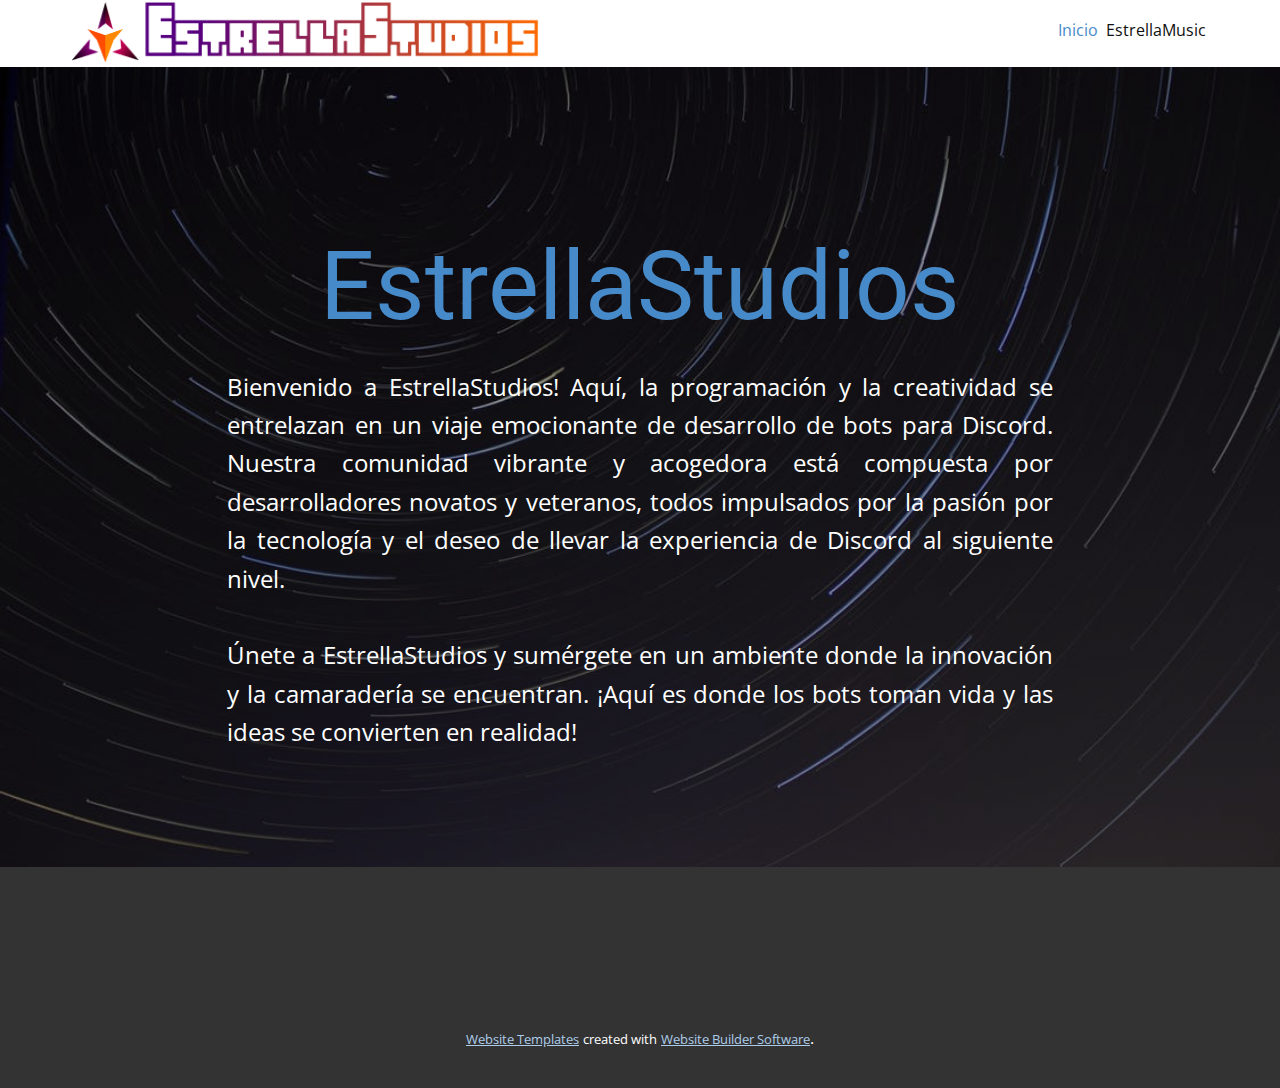
==== index.html @ 831835fb "first commit" ====
<!DOCTYPE html>
<html style="font-size: 16px;" lang="es"><head>
    <meta name="viewport" content="width=device-width, initial-scale=1.0">
    <meta charset="utf-8">
    <meta name="keywords" content="EstrellaStudios">
    <meta name="description" content="">
    <title>Inicio</title>
    <link rel="stylesheet" href="nicepage.css" media="screen">
<link rel="stylesheet" href="Inicio.css" media="screen">
    <script class="u-script" type="text/javascript" src="jquery.js" defer=""></script>
    <script class="u-script" type="text/javascript" src="nicepage.js" defer=""></script>
    <meta name="generator" content="Nicepage 6.0.3, nicepage.com">
    <link id="u-theme-google-font" rel="stylesheet" href="https://fonts.googleapis.com/css?family=Roboto:100,100i,300,300i,400,400i,500,500i,700,700i,900,900i|Open+Sans:300,300i,400,400i,500,500i,600,600i,700,700i,800,800i">
    
    
    
    <script type="application/ld+json">{
		"@context": "http://schema.org",
		"@type": "Organization",
		"name": "",
		"logo": "images/estrellastudioslogo.png"
}</script>
    <meta name="theme-color" content="#478ac9">
    <meta property="og:title" content="Inicio">
    <meta property="og:type" content="website">
  <meta data-intl-tel-input-cdn-path="intlTelInput/"></head>
  <body data-home-page="Inicio.html" data-home-page-title="Inicio" data-path-to-root="./" data-include-products="false" class="u-body u-xl-mode" data-lang="es"><header class="u-clearfix u-header u-header" id="sec-8b6d"><div class="u-clearfix u-sheet u-sheet-1">
        <nav class="u-menu u-menu-dropdown u-offcanvas u-menu-1">
          <div class="menu-collapse" style="font-size: 1rem; letter-spacing: 0px;">
            <a class="u-button-style u-custom-left-right-menu-spacing u-custom-padding-bottom u-custom-top-bottom-menu-spacing u-nav-link u-text-active-palette-1-base u-text-hover-palette-2-base" href="#">
              <svg class="u-svg-link" viewBox="0 0 24 24"><use xmlns:xlink="http://www.w3.org/1999/xlink" xlink:href="#menu-hamburger"></use></svg>
              <svg class="u-svg-content" version="1.1" id="menu-hamburger" viewBox="0 0 16 16" x="0px" y="0px" xmlns:xlink="http://www.w3.org/1999/xlink" xmlns="http://www.w3.org/2000/svg"><g><rect y="1" width="16" height="2"></rect><rect y="7" width="16" height="2"></rect><rect y="13" width="16" height="2"></rect>
</g></svg>
            </a>
          </div>
          <div class="u-custom-menu u-nav-container">
            <ul class="u-nav u-unstyled u-nav-1"><li class="u-nav-item"><a class="u-button-style u-nav-link u-text-active-palette-1-base u-text-hover-palette-2-base" href="Inicio.html" style="padding: 10px 4px;">Inicio</a>
</li><li class="u-nav-item"><a class="u-button-style u-nav-link u-text-active-palette-1-base u-text-hover-palette-2-base" href="EstrellaMusic.html" style="padding: 10px 4px;">EstrellaMusic</a><div class="u-nav-popup"><ul class="u-h-spacing-20 u-nav u-unstyled u-v-spacing-10"><li class="u-nav-item"><a class="u-button-style u-nav-link u-white" href="Términos-de-Uso-y-Servicio.html">Términos de Uso y Servicio</a>
</li><li class="u-nav-item"><a class="u-button-style u-nav-link u-white" href="Politica-y-Privacidad.html">Politica y Privacidad</a>
</li></ul>
</div>
</li></ul>
          </div>
          <div class="u-custom-menu u-nav-container-collapse">
            <div class="u-black u-container-style u-inner-container-layout u-opacity u-opacity-95 u-sidenav">
              <div class="u-inner-container-layout u-sidenav-overflow">
                <div class="u-menu-close"></div>
                <ul class="u-align-center u-nav u-popupmenu-items u-unstyled u-nav-3"><li class="u-nav-item"><a class="u-button-style u-nav-link" href="Inicio.html">Inicio</a>
</li><li class="u-nav-item"><a class="u-button-style u-nav-link" href="EstrellaMusic.html">EstrellaMusic</a><div class="u-nav-popup"><ul class="u-h-spacing-20 u-nav u-unstyled u-v-spacing-10"><li class="u-nav-item"><a class="u-button-style u-nav-link" href="Términos-de-Uso-y-Servicio.html">Términos de Uso y Servicio</a>
</li><li class="u-nav-item"><a class="u-button-style u-nav-link" href="Politica-y-Privacidad.html">Politica y Privacidad</a>
</li></ul>
</div>
</li></ul>
              </div>
            </div>
            <div class="u-black u-menu-overlay u-opacity u-opacity-70"></div>
          </div>
        </nav>
        <a href="https://nicepage.com/c/video-website-templates" class="u-image u-logo u-image-1" data-image-width="4909" data-image-height="650">
          <img src="images/estrellastudioslogo.png" class="u-logo-image u-logo-image-1">
        </a>
      </div></header>
    <section class="u-align-center u-clearfix u-image u-shading u-section-1" src="" data-image-width="1125" data-image-height="750" id="sec-55a3">
      <div class="u-clearfix u-sheet u-sheet-1">
        <h1 class="u-text u-text-default-lg u-text-default-md u-text-default-sm u-text-default-xl u-title u-text-1">
          <a class="u-active-none u-border-none u-btn u-button-link u-button-style u-hover-none u-none u-text-palette-1-base u-btn-1" href="https://discord.gg/kU6eJxqY6D" target="_blank">EstrellaStudios</a>
        </h1>
        <p class="u-align-justify u-large-text u-text u-text-variant u-text-2">Bienvenido a EstrellaStudios! Aquí, la programación y la creatividad se entrelazan en un viaje emocionante de desarrollo de bots para Discord. Nuestra comunidad vibrante y acogedora está compuesta por desarrolladores novatos y veteranos, todos impulsados por la pasión por la tecnología y el deseo de llevar la experiencia de Discord al siguiente nivel.<br>
          <br>Únete a EstrellaStudios y sumérgete en un ambiente donde la innovación y la camaradería se encuentran. ¡Aquí es donde los bots toman vida y las ideas se convierten en realidad!
        </p>
      </div>
    </section>
    
    
    
    <footer class="u-align-center u-clearfix u-footer u-grey-80 u-footer" id="sec-1a47"><div class="u-clearfix u-sheet u-sheet-1"></div></footer>
    <section class="u-backlink u-clearfix u-grey-80">
      <a class="u-link" href="https://nicepage.com/website-templates" target="_blank">
        <span>Website Templates</span>
      </a>
      <p class="u-text">
        <span>created with</span>
      </p>
      <a class="u-link" href="" target="_blank">
        <span>Website Builder Software</span>
      </a>. 
    </section>
  
</body></html>
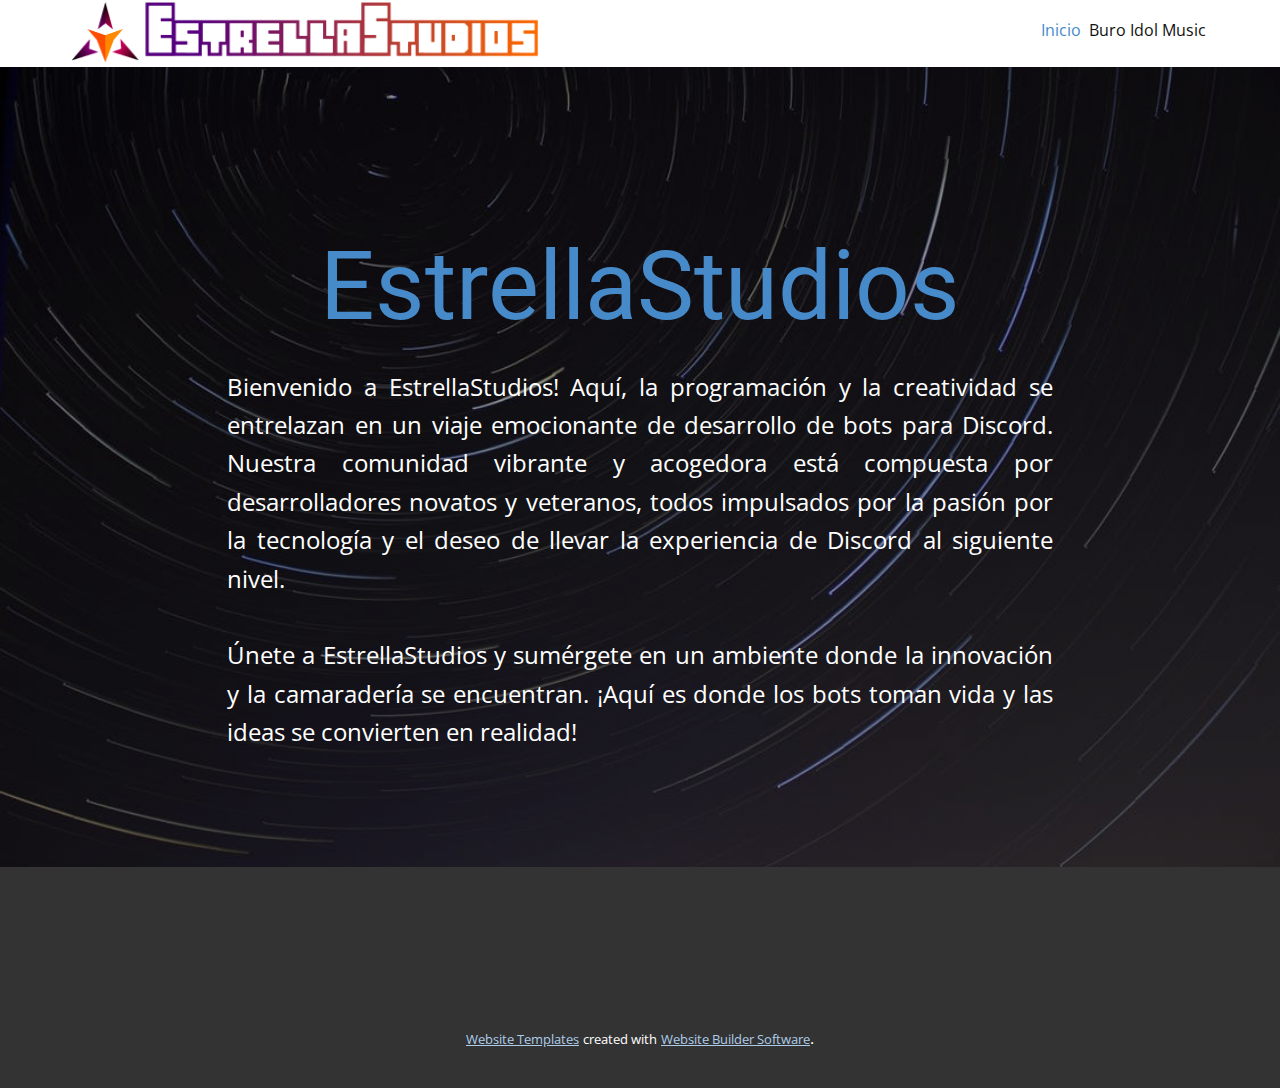
==== commit b8b0ea43: "Update index.html" ====
--- a/index.html
+++ b/index.html
@@ -35,7 +35,7 @@
           </div>
           <div class="u-custom-menu u-nav-container">
             <ul class="u-nav u-unstyled u-nav-1"><li class="u-nav-item"><a class="u-button-style u-nav-link u-text-active-palette-1-base u-text-hover-palette-2-base" href="Inicio.html" style="padding: 10px 4px;">Inicio</a>
-</li><li class="u-nav-item"><a class="u-button-style u-nav-link u-text-active-palette-1-base u-text-hover-palette-2-base" href="EstrellaMusic.html" style="padding: 10px 4px;">EstrellaMusic</a><div class="u-nav-popup"><ul class="u-h-spacing-20 u-nav u-unstyled u-v-spacing-10"><li class="u-nav-item"><a class="u-button-style u-nav-link u-white" href="Términos-de-Uso-y-Servicio.html">Términos de Uso y Servicio</a>
+</li><li class="u-nav-item"><a class="u-button-style u-nav-link u-text-active-palette-1-base u-text-hover-palette-2-base" href="BuroIdolMusic.html" style="padding: 10px 4px;">Buro Idol Music</a><div class="u-nav-popup"><ul class="u-h-spacing-20 u-nav u-unstyled u-v-spacing-10"><li class="u-nav-item"><a class="u-button-style u-nav-link u-white" href="Términos-de-Uso-y-Servicio.html">Términos de Uso y Servicio</a>
 </li><li class="u-nav-item"><a class="u-button-style u-nav-link u-white" href="Politica-y-Privacidad.html">Politica y Privacidad</a>
 </li></ul>
 </div>
@@ -56,7 +56,7 @@
             <div class="u-black u-menu-overlay u-opacity u-opacity-70"></div>
           </div>
         </nav>
-        <a href="https://nicepage.com/c/video-website-templates" class="u-image u-logo u-image-1" data-image-width="4909" data-image-height="650">
+        <a href="https://estrellastudios.vercel.app" class="u-image u-logo u-image-1" data-image-width="4909" data-image-height="650">
           <img src="images/estrellastudioslogo.png" class="u-logo-image u-logo-image-1">
         </a>
       </div></header>
@@ -75,7 +75,7 @@
     
     <footer class="u-align-center u-clearfix u-footer u-grey-80 u-footer" id="sec-1a47"><div class="u-clearfix u-sheet u-sheet-1"></div></footer>
     <section class="u-backlink u-clearfix u-grey-80">
-      <a class="u-link" href="https://nicepage.com/website-templates" target="_blank">
+      <a class="u-link" href="https://estrellastudios.vercel.app" target="_blank">
         <span>Website Templates</span>
       </a>
       <p class="u-text">
@@ -86,4 +86,4 @@
       </a>. 
     </section>
   
-</body></html>+</body></html>
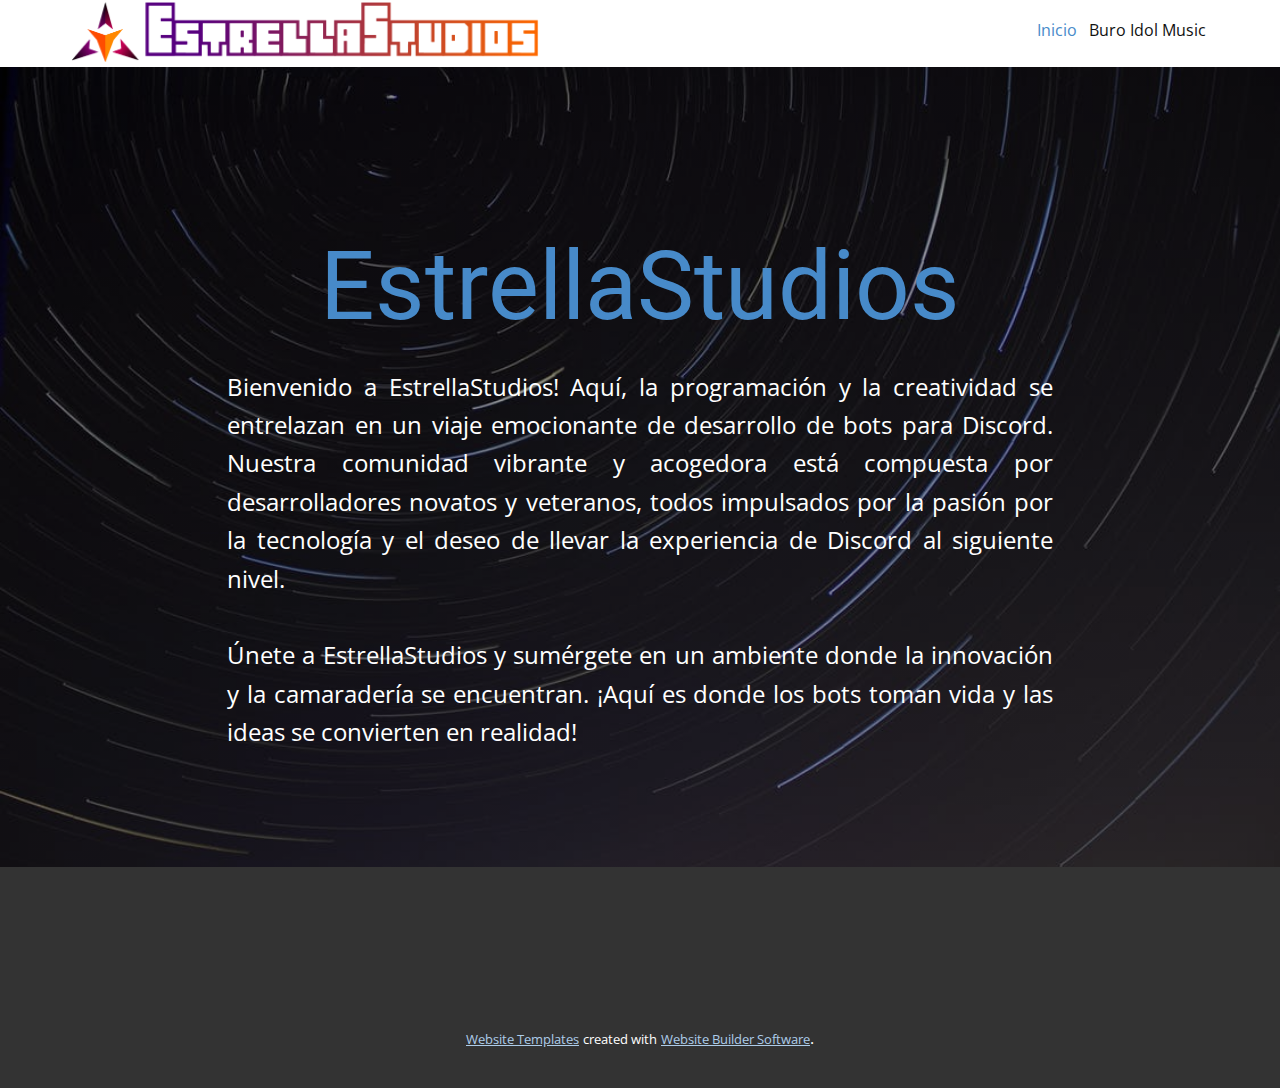
==== commit 80531933: "Update index.html" ====
--- a/index.html
+++ b/index.html
@@ -1,89 +1,126 @@
 <!DOCTYPE html>
-<html style="font-size: 16px;" lang="es"><head>
+<html style="font-size: 16px;" lang="es">
+<head>
     <meta name="viewport" content="width=device-width, initial-scale=1.0">
     <meta charset="utf-8">
     <meta name="keywords" content="EstrellaStudios">
     <meta name="description" content="">
     <title>Inicio</title>
     <link rel="stylesheet" href="nicepage.css" media="screen">
-<link rel="stylesheet" href="Inicio.css" media="screen">
+    <link rel="stylesheet" href="Inicio.css" media="screen">
     <script class="u-script" type="text/javascript" src="jquery.js" defer=""></script>
     <script class="u-script" type="text/javascript" src="nicepage.js" defer=""></script>
     <meta name="generator" content="Nicepage 6.0.3, nicepage.com">
     <link id="u-theme-google-font" rel="stylesheet" href="https://fonts.googleapis.com/css?family=Roboto:100,100i,300,300i,400,400i,500,500i,700,700i,900,900i|Open+Sans:300,300i,400,400i,500,500i,600,600i,700,700i,800,800i">
     
-    
-    
-    <script type="application/ld+json">{
-		"@context": "http://schema.org",
-		"@type": "Organization",
-		"name": "",
-		"logo": "images/estrellastudioslogo.png"
-}</script>
+    <script type="application/ld+json">
+    {
+        "@context": "http://schema.org",
+        "@type": "Organization",
+        "name": "",
+        "logo": "images/estrellastudioslogo.png"
+    }
+    </script>
     <meta name="theme-color" content="#478ac9">
     <meta property="og:title" content="Inicio">
     <meta property="og:type" content="website">
-  <meta data-intl-tel-input-cdn-path="intlTelInput/"></head>
-  <body data-home-page="Inicio.html" data-home-page-title="Inicio" data-path-to-root="./" data-include-products="false" class="u-body u-xl-mode" data-lang="es"><header class="u-clearfix u-header u-header" id="sec-8b6d"><div class="u-clearfix u-sheet u-sheet-1">
-        <nav class="u-menu u-menu-dropdown u-offcanvas u-menu-1">
-          <div class="menu-collapse" style="font-size: 1rem; letter-spacing: 0px;">
-            <a class="u-button-style u-custom-left-right-menu-spacing u-custom-padding-bottom u-custom-top-bottom-menu-spacing u-nav-link u-text-active-palette-1-base u-text-hover-palette-2-base" href="#">
-              <svg class="u-svg-link" viewBox="0 0 24 24"><use xmlns:xlink="http://www.w3.org/1999/xlink" xlink:href="#menu-hamburger"></use></svg>
-              <svg class="u-svg-content" version="1.1" id="menu-hamburger" viewBox="0 0 16 16" x="0px" y="0px" xmlns:xlink="http://www.w3.org/1999/xlink" xmlns="http://www.w3.org/2000/svg"><g><rect y="1" width="16" height="2"></rect><rect y="7" width="16" height="2"></rect><rect y="13" width="16" height="2"></rect>
-</g></svg>
+    <meta data-intl-tel-input-cdn-path="intlTelInput/">
+</head>
+<body data-home-page="Inicio.html" data-home-page-title="Inicio" data-path-to-root="./" data-include-products="false" class="u-body u-xl-mode" data-lang="es">
+    <header class="u-clearfix u-header u-header" id="sec-8b6d">
+        <div class="u-clearfix u-sheet u-sheet-1">
+            <nav class="u-menu u-menu-dropdown u-offcanvas u-menu-1">
+                <div class="menu-collapse" style="font-size: 1rem; letter-spacing: 0px;">
+                    <a class="u-button-style u-custom-left-right-menu-spacing u-custom-padding-bottom u-custom-top-bottom-menu-spacing u-nav-link u-text-active-palette-1-base u-text-hover-palette-2-base" href="#">
+                        <svg class="u-svg-link" viewBox="0 0 24 24">
+                            <use xmlns:xlink="http://www.w3.org/1999/xlink" xlink:href="#menu-hamburger"></use>
+                        </svg>
+                        <svg class="u-svg-content" version="1.1" id="menu-hamburger" viewBox="0 0 16 16" x="0px" y="0px" xmlns:xlink="http://www.w3.org/1999/xlink" xmlns="http://www.w3.org/2000/svg">
+                            <g>
+                                <rect y="1" width="16" height="2"></rect>
+                                <rect y="7" width="16" height="2"></rect>
+                                <rect y="13" width="16" height="2"></rect>
+                            </g>
+                        </svg>
+                    </a>
+                </div>
+                <div class="u-custom-menu u-nav-container">
+                    <ul class="u-nav u-unstyled u-nav-1">
+                        <li class="u-nav-item">
+                            <a class="u-button-style u-nav-link u-text-active-palette-1-base u-text-hover-palette-2-base" href="Inicio.html" style="padding: 10px 4px;">Inicio</a>
+                        </li>
+                        <li class="u-nav-item">
+                            <a class="u-button-style u-nav-link u-text-active-palette-1-base u-text-hover-palette-2-base" href="BuroIdolMusic.html" style="padding: 10px 4px;">Buro Idol Music</a>
+                            <div class="u-nav-popup">
+                                <ul class="u-h-spacing-20 u-nav u-unstyled u-v-spacing-10">
+                                    <li class="u-nav-item">
+                                        <a class="u-button-style u-nav-link u-white" href="Términos-de-Uso-y-Servicio.html">Términos de Uso y Servicio</a>
+                                    </li>
+                                    <li class="u-nav-item">
+                                        <a class="u-button-style u-nav-link u-white" href="Politica-y-Privacidad.html">Politica y Privacidad</a>
+                                    </li>
+                                </ul>
+                            </div>
+                        </li>
+                    </ul>
+                </div>
+                <div class="u-custom-menu u-nav-container-collapse">
+                    <div class="u-black u-container-style u-inner-container-layout u-opacity u-opacity-95 u-sidenav">
+                        <div class="u-inner-container-layout u-sidenav-overflow">
+                            <div class="u-menu-close"></div>
+                            <ul class="u-align-center u-nav u-popupmenu-items u-unstyled u-nav-3">
+                                <li class="u-nav-item">
+                                    <a class="u-button-style u-nav-link" href="Inicio.html">Inicio</a>
+                                </li>
+                                <li class="u-nav-item">
+                                    <a class="u-button-style u-nav-link" href="BuroIdolMusic.html">Buro Idol Music</a>
+                                    <div class="u-nav-popup">
+                                        <ul class="u-h-spacing-20 u-nav u-unstyled u-v-spacing-10">
+                                            <li class="u-nav-item">
+                                                <a class="u-button-style u-nav-link" href="Términos-de-Uso-y-Servicio.html">Términos de Uso y Servicio</a>
+                                            </li>
+                                            <li class="u-nav-item">
+                                                <a class="u-button-style u-nav-link" href="Politica-y-Privacidad.html">Politica y Privacidad</a>
+                                            </li>
+                                        </ul>
+                                    </div>
+                                </li>
+                            </ul>
+                        </div>
+                    </div>
+                    <div class="u-black u-menu-overlay u-opacity u-opacity-70"></div>
+                </div>
+            </nav>
+            <a href="https://estrellastudios.vercel.app" class="u-image u-logo u-image-1" data-image-width="4909" data-image-height="650">
+                <img src="images/estrellastudioslogo.png" class="u-logo-image u-logo-image-1">
             </a>
-          </div>
-          <div class="u-custom-menu u-nav-container">
-            <ul class="u-nav u-unstyled u-nav-1"><li class="u-nav-item"><a class="u-button-style u-nav-link u-text-active-palette-1-base u-text-hover-palette-2-base" href="Inicio.html" style="padding: 10px 4px;">Inicio</a>
-</li><li class="u-nav-item"><a class="u-button-style u-nav-link u-text-active-palette-1-base u-text-hover-palette-2-base" href="BuroIdolMusic.html" style="padding: 10px 4px;">Buro Idol Music</a><div class="u-nav-popup"><ul class="u-h-spacing-20 u-nav u-unstyled u-v-spacing-10"><li class="u-nav-item"><a class="u-button-style u-nav-link u-white" href="Términos-de-Uso-y-Servicio.html">Términos de Uso y Servicio</a>
-</li><li class="u-nav-item"><a class="u-button-style u-nav-link u-white" href="Politica-y-Privacidad.html">Politica y Privacidad</a>
-</li></ul>
-</div>
-</li></ul>
-          </div>
-          <div class="u-custom-menu u-nav-container-collapse">
-            <div class="u-black u-container-style u-inner-container-layout u-opacity u-opacity-95 u-sidenav">
-              <div class="u-inner-container-layout u-sidenav-overflow">
-                <div class="u-menu-close"></div>
-                <ul class="u-align-center u-nav u-popupmenu-items u-unstyled u-nav-3"><li class="u-nav-item"><a class="u-button-style u-nav-link" href="Inicio.html">Inicio</a>
-</li><li class="u-nav-item"><a class="u-button-style u-nav-link" href="EstrellaMusic.html">EstrellaMusic</a><div class="u-nav-popup"><ul class="u-h-spacing-20 u-nav u-unstyled u-v-spacing-10"><li class="u-nav-item"><a class="u-button-style u-nav-link" href="Términos-de-Uso-y-Servicio.html">Términos de Uso y Servicio</a>
-</li><li class="u-nav-item"><a class="u-button-style u-nav-link" href="Politica-y-Privacidad.html">Politica y Privacidad</a>
-</li></ul>
-</div>
-</li></ul>
-              </div>
-            </div>
-            <div class="u-black u-menu-overlay u-opacity u-opacity-70"></div>
-          </div>
-        </nav>
-        <a href="https://estrellastudios.vercel.app" class="u-image u-logo u-image-1" data-image-width="4909" data-image-height="650">
-          <img src="images/estrellastudioslogo.png" class="u-logo-image u-logo-image-1">
-        </a>
-      </div></header>
+        </div>
+    </header>
     <section class="u-align-center u-clearfix u-image u-shading u-section-1" src="" data-image-width="1125" data-image-height="750" id="sec-55a3">
-      <div class="u-clearfix u-sheet u-sheet-1">
-        <h1 class="u-text u-text-default-lg u-text-default-md u-text-default-sm u-text-default-xl u-title u-text-1">
-          <a class="u-active-none u-border-none u-btn u-button-link u-button-style u-hover-none u-none u-text-palette-1-base u-btn-1" href="https://discord.gg/kU6eJxqY6D" target="_blank">EstrellaStudios</a>
-        </h1>
-        <p class="u-align-justify u-large-text u-text u-text-variant u-text-2">Bienvenido a EstrellaStudios! Aquí, la programación y la creatividad se entrelazan en un viaje emocionante de desarrollo de bots para Discord. Nuestra comunidad vibrante y acogedora está compuesta por desarrolladores novatos y veteranos, todos impulsados por la pasión por la tecnología y el deseo de llevar la experiencia de Discord al siguiente nivel.<br>
-          <br>Únete a EstrellaStudios y sumérgete en un ambiente donde la innovación y la camaradería se encuentran. ¡Aquí es donde los bots toman vida y las ideas se convierten en realidad!
-        </p>
-      </div>
+        <div class="u-clearfix u-sheet u-sheet-1">
+            <h1 class="u-text u-text-default-lg u-text-default-md u-text-default-sm u-text-default-xl u-title u-text-1">
+                <a class="u-active-none u-border-none u-btn u-button-link u-button-style u-hover-none u-none u-text-palette-1-base u-btn-1" href="https://discord.gg/kU6eJxqY6D" target="_blank">EstrellaStudios</a>
+            </h1>
+            <p class="u-align-justify u-large-text u-text u-text-variant u-text-2">
+                Bienvenido a EstrellaStudios! Aquí, la programación y la creatividad se entrelazan en un viaje emocionante de desarrollo de bots para Discord. Nuestra comunidad vibrante y acogedora está compuesta por desarrolladores novatos y veteranos, todos impulsados por la pasión por la tecnología y el deseo de llevar la experiencia de Discord al siguiente nivel.<br>
+                <br>Únete a EstrellaStudios y sumérgete en un ambiente donde la innovación y la camaradería se encuentran. ¡Aquí es donde los bots toman vida y las ideas se convierten en realidad!
+            </p>
+        </div>
     </section>
     
-    
-    
-    <footer class="u-align-center u-clearfix u-footer u-grey-80 u-footer" id="sec-1a47"><div class="u-clearfix u-sheet u-sheet-1"></div></footer>
+    <footer class="u-align-center u-clearfix u-footer u-grey-80 u-footer" id="sec-1a47">
+        <div class="u-clearfix u-sheet u-sheet-1"></div>
+    </footer>
     <section class="u-backlink u-clearfix u-grey-80">
-      <a class="u-link" href="https://estrellastudios.vercel.app" target="_blank">
-        <span>Website Templates</span>
-      </a>
-      <p class="u-text">
-        <span>created with</span>
-      </p>
-      <a class="u-link" href="" target="_blank">
-        <span>Website Builder Software</span>
-      </a>. 
+        <a class="u-link" href="https://estrellastudios.vercel.app" target="_blank">
+            <span>Website Templates</span>
+        </a>
+        <p class="u-text">
+            <span>created with</span>
+        </p>
+        <a class="u-link" href="" target="_blank">
+            <span>Website Builder Software</span>
+        </a>. 
     </section>
-  
-</body></html>
+</body>
+</html>
